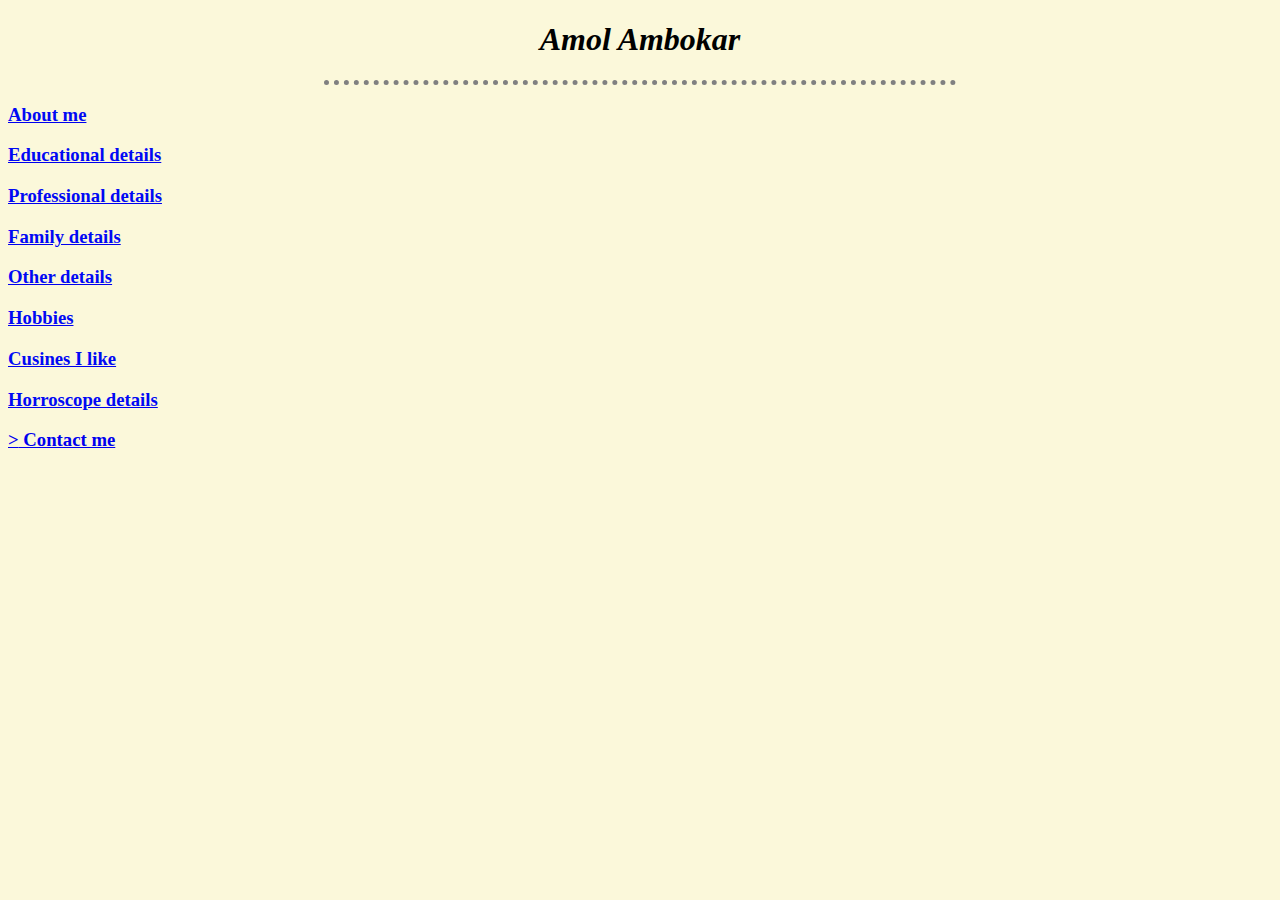
==== index.html @ 3f2c5b72 "Add files via upload" ====
<!DOCTYPE html>
<html>
  <head>
    <meta charset="utf-8">
    <meta name="viewport" content="width=device-width">
    <title>replit</title>
    <link href="style.css" rel="stylesheet" type="text/css" />
  </head>
  <body>
    <center><h1><strong><em>Amol Ambokar</em></strong></h1></center>
    
    <hr>
    <table>
      <a href="about_me.html"><h3>About me</h3>
      <a href="education_details.html"><h3> Educational details </h3>
      <a href="professional_details.html"><h3>Professional details</h3>
      <a href="family_details.html"><h3>Family details</h3>
      <a href="other_details.html"><h3>Other details</h3>
            <a href="hobbies.html"><h3>Hobbies</h3>
            <a href="cusines.html"><h3>Cusines I like</h3>
        <a href="horroscope_details.html"><h3>Horroscope details</h3>
          <h3>><a href="contact.html"> Contact me</a></h3>
    <script src="script.js"></script>
    
  </body>
</html>
---- style.css ----
h3 {
  color: #0109f4; 
  
   }

h1 {
  
  
  font:  Verdana;
}
body{
  background-color: #fbf8da;
hr {
  
  width: 50%;
  border-style: none;
  border-top-style: dotted;
  border-color: grey;
  border-width: 5px;
  
}
td {
  
}
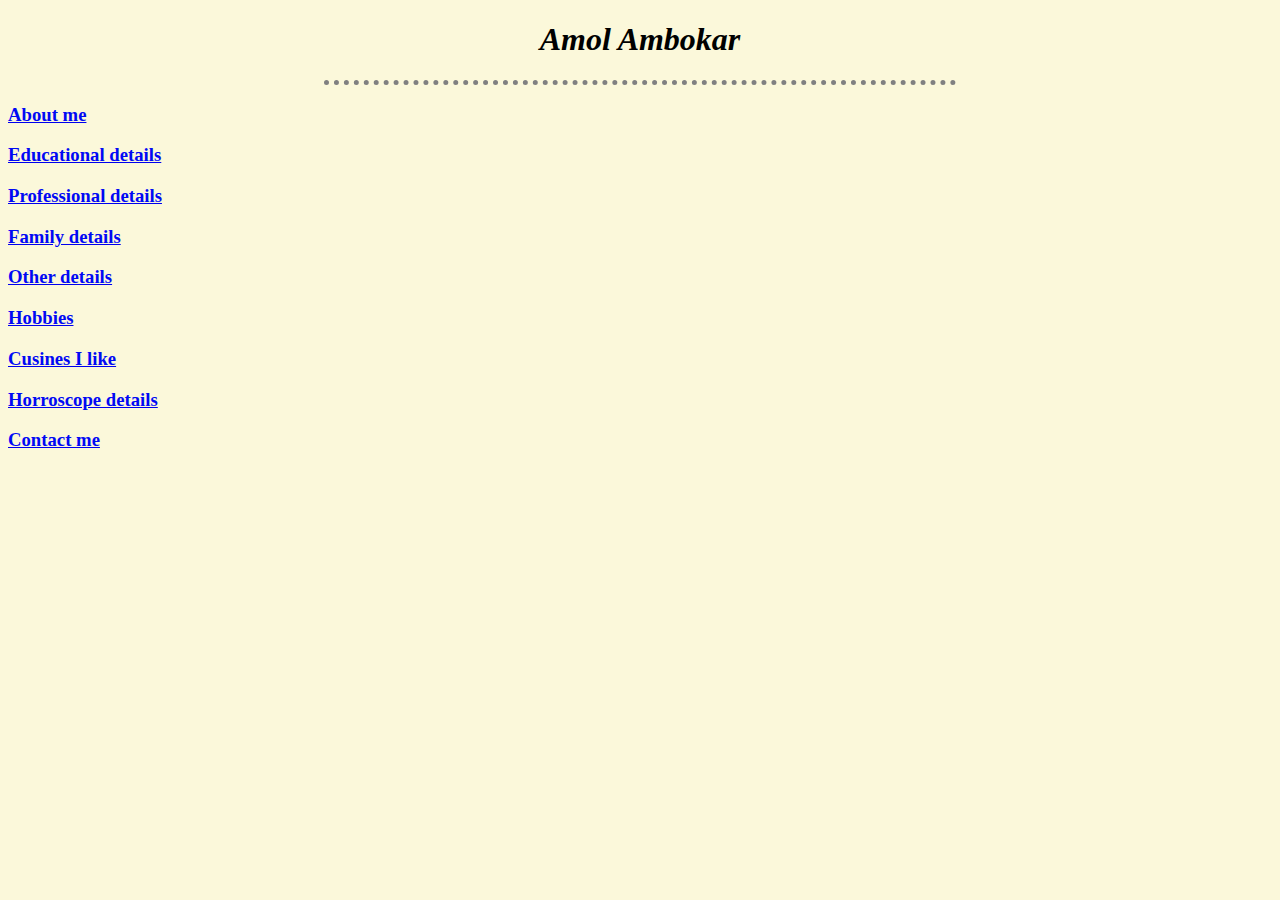
==== commit 36b32da3: "Add files via upload" ====
--- a/index.html
+++ b/index.html
@@ -19,7 +19,7 @@
             <a href="hobbies.html"><h3>Hobbies</h3>
             <a href="cusines.html"><h3>Cusines I like</h3>
         <a href="horroscope_details.html"><h3>Horroscope details</h3>
-          <h3>><a href="contact.html"> Contact me</a></h3>
+          <a href="contact.html"><h3> Contact me</h3>
     <script src="script.js"></script>
     
   </body>
--- a/style.css
+++ b/style.css
@@ -10,6 +10,7 @@
 }
 body{
   background-color: #fbf8da;
+}
 hr {
   
   width: 50%;
@@ -20,5 +21,5 @@
   
 }
 td {
-  
+  font-size: 120%;
 }